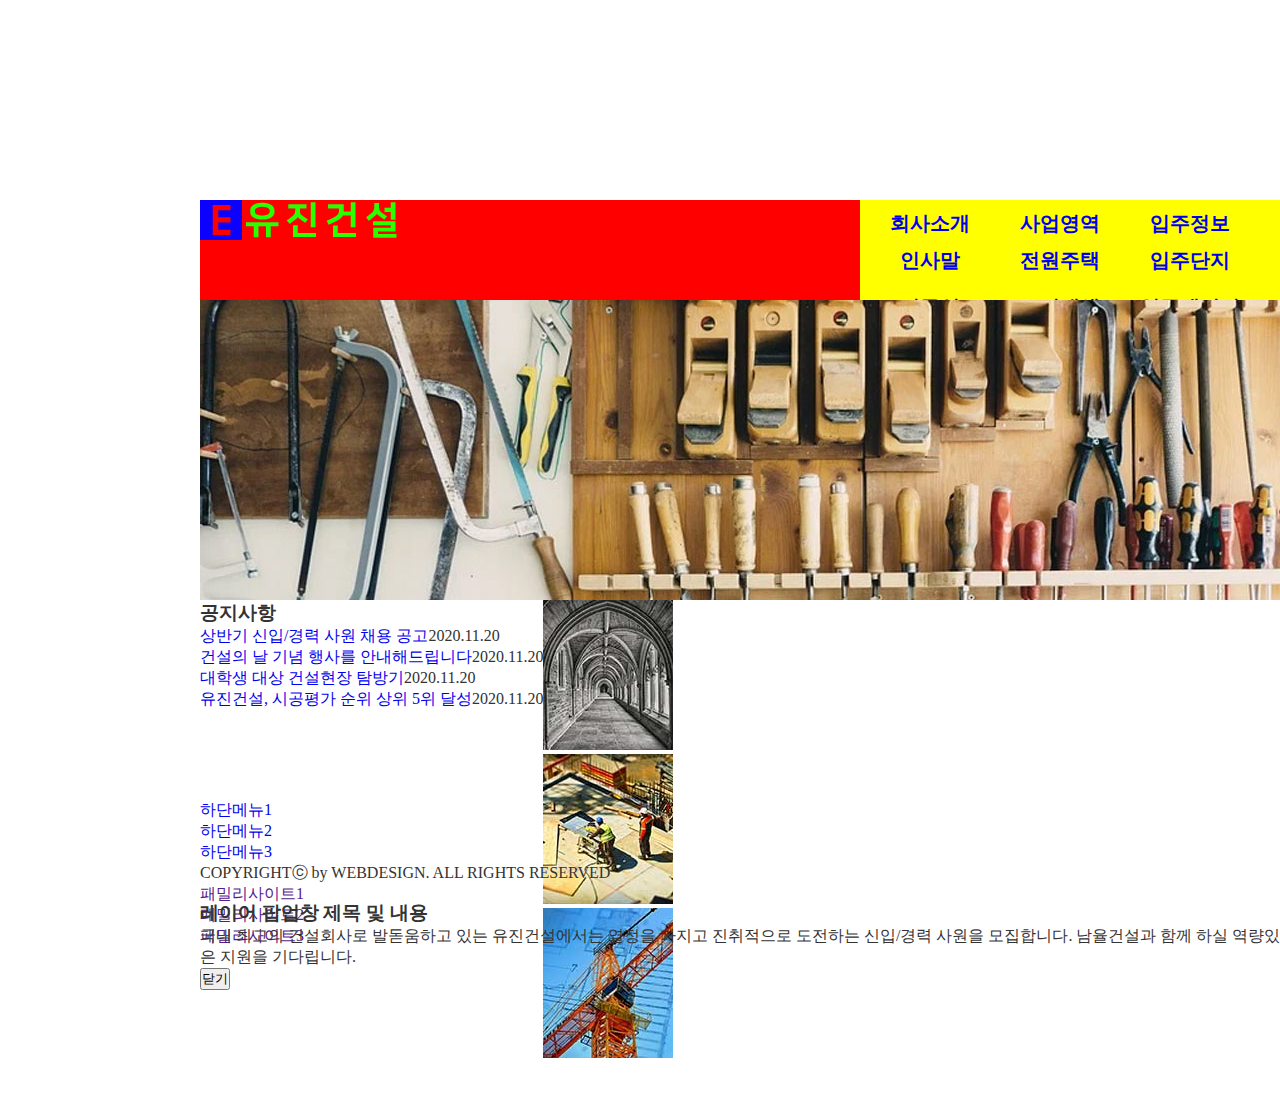
==== 0425 a-4/index.html @ 0687fcff "0425" ====
<!DOCTYPE html>
<html lang="ko">
<head>
    <meta charset="UTF-8">
    <meta name="viewport" content="width=device-width, initial-scale=1.0">
    <title>a-4 연습용</title>
    <link rel="stylesheet" href="main.css">
    <script src="./A-4_수험자제공파일/jQuery 오픈소스 파일/jquery-1.12.3.js"></script>    
</head>

<body>
    <div class="wrap">

        <div class="header">
            <div class="h_logo">
                <a href="#"><img src="./A-4_수험자제공파일/Header/logo.png" alt="로고임"></a>
            </div>
            <ui class="h_menu">
                <li>
                    <a href="#">회사소개</a>
                    <ul class="sub">
                        <li><a href="#">인사말</a></li>
                        <li><a href="#">조직구성도</a></li>
                        <li><a href="#">오시는길</a></li>
                    </ul>
                </li>
                <li>
                    <a href="#">사업영역</a>
                    <ul class="sub">
                        <li><a href="#">전원주택</a></li>
                        <li><a href="#">도시재생</a></li>
                        <li><a href="#">인테리어</a></li>
                    </ul>
                </li>
                <li>
                    <a href="#">입주정보</a>
                    <ul class="sub">
                        <li><a href="#">입주단지</a></li>
                        <li><a href="#">입주캘린더</a></li>
                        <li><a href="#"></a></li>
                    </ul>
                </li>
                <li>
                    <a href="#">고객센터</a>
                    <ul class="sub">
                        <li><a href="#">공지사항</a></li>
                        <li><a href="#">건축상담</a></li>
                        <li><a href="#">홍보자료실</a></li>
                    </ul>
                </li>
            </ui>          
            
        </div>
        
        <div class="slide">
            <div class="s_slides">
                <div class="s_slide">
                    <a href="#"><img src="./A-4_수험자제공파일/[Slide]/img1.jpg" alt=""></a>
                    <h2>모델하우스 VR 체험</h2>
                </div>
                <div class="s_slide">
                    <a href="#"><img src="./A-4_수험자제공파일/[Slide]/img2.jpg" alt=""></a>
                    <h2>건축과 인테리어</h2>
                </div>
                <div class="s_slide">
                    <a href="#"><img src="./A-4_수험자제공파일/[Slide]/img3.jpg" alt=""></a>
                    <h2>유진건설 인재 채용</h2>
                </div>
            </div>
        </div>
        
        <div class="contens">
            <div class="tab">
                <div class="c_title">
                    <h3>공지사항</h3>
                </div>
                <ul class="c_text">
                    <li>
                        <a href="#">상반기 신입/경력 사원 채용 공고</a><span>2020.11.20</span>
                    </li>
                    <li>
                        <a href="#">건설의 날 기념 행사를 안내해드립니다</a><span>2020.11.20</span>
                    </li>
                    <li>
                        <a href="#">대학생 대상 건설현장 탐방기</a><span>2020.11.20</span>
                    </li>
                    <li>
                        <a href="#">유진건설, 시공평가 순위 상위 5위 달성</a><span>2020.11.20</span>
                    </li>
                </ul>
            </div>
            <div class="gallery">
                <ul>
                    <li><img src="./A-4_수험자제공파일/Contents/gallery 이미지/icon1.jpg" alt="갤러리 이미지"></li>
                    <li><img src="./A-4_수험자제공파일/Contents/gallery 이미지/icon2.jpg" alt="갤러리 이미지"></li>
                    <li><img src="./A-4_수험자제공파일/Contents/gallery 이미지/icon3.jpg" alt="갤러리 이미지"></li>
                </ul>
            </div>
            <div class="direct">
                <a href="./A-4_수험자제공파일/Contents/바로가기 이미지/direct.jpg"></a>
            </div>
        </div>
        
        <div class="footer">
            <div class="f_con">
                <ul class="f_menu">
                    <li><a href="#">하단메뉴1</a></li>
                    <li><a href="#">하단메뉴2</a></li>
                    <li><a href="#">하단메뉴3</a></li>
                </ul>
                <div class="cp">
                    <p>COPYRIGHTⓒ by WEBDESIGN. ALL RIGHTS RESERVED</p>
                </div>
            </div>
            <ul class="site">
                <li><a href="">패밀리사이트1</a></li>
                <li><a href="">패밀리사이트2</a></li>
                <li><a href="">패밀리사이트3</a></li>
            </ul>
        </div>

        <div class="popup">
            <h3>레이어 팝업창 제목 및 내용</h3>
            <p>국내 최고의 건설회사로 발돋움하고 있는 유진건설에서는 
                열정을 가지고 진취적으로 도전하는 신입/경력 사원을 모집합니다.
                남율건설과 함께 하실 역량있는 인재들의 많은 지원을 기다립니다.</p>
            <button>닫기</button>    
        </div>
        
    </div>
</body>
</html>
---- 0425 a-4/main.css ----
* {
    padding: 0;
    margin: 0;
    box-sizing: border-box;
}


ul {
    list-style: none;
}

a {
    text-decoration: none;
}


body {
    color: #333;
    background-color: #fff;
    margin: 0 auto;
    padding: 100px;
}


.wrap {
    width: 1400px;
    height: 900px;
    padding: 100px;
}

.header {
    width: 100%;
    height: 100px;
    display: flex;
    justify-content: space-between;
    background-color: red;
}


.h_logo img {
    align-items: center;
}


.h_menu {
    display: flex;
    text-align: center;
    list-style: none;
    font-size: 20px;
    background-color: yellow;
}

.h_menu li {
    padding: 10px;
}


.h_menu a {
    font-weight: bold;
}


.slide {
    width: 100%;
    height: 300px;
    overflow: hidden;
}


.contens {
    width: 100%;
    height: 200px;
    display: flex;
}

.gallery {
    display: flex;
}



.footer {
    width: 100%;
    height: 100px;
}
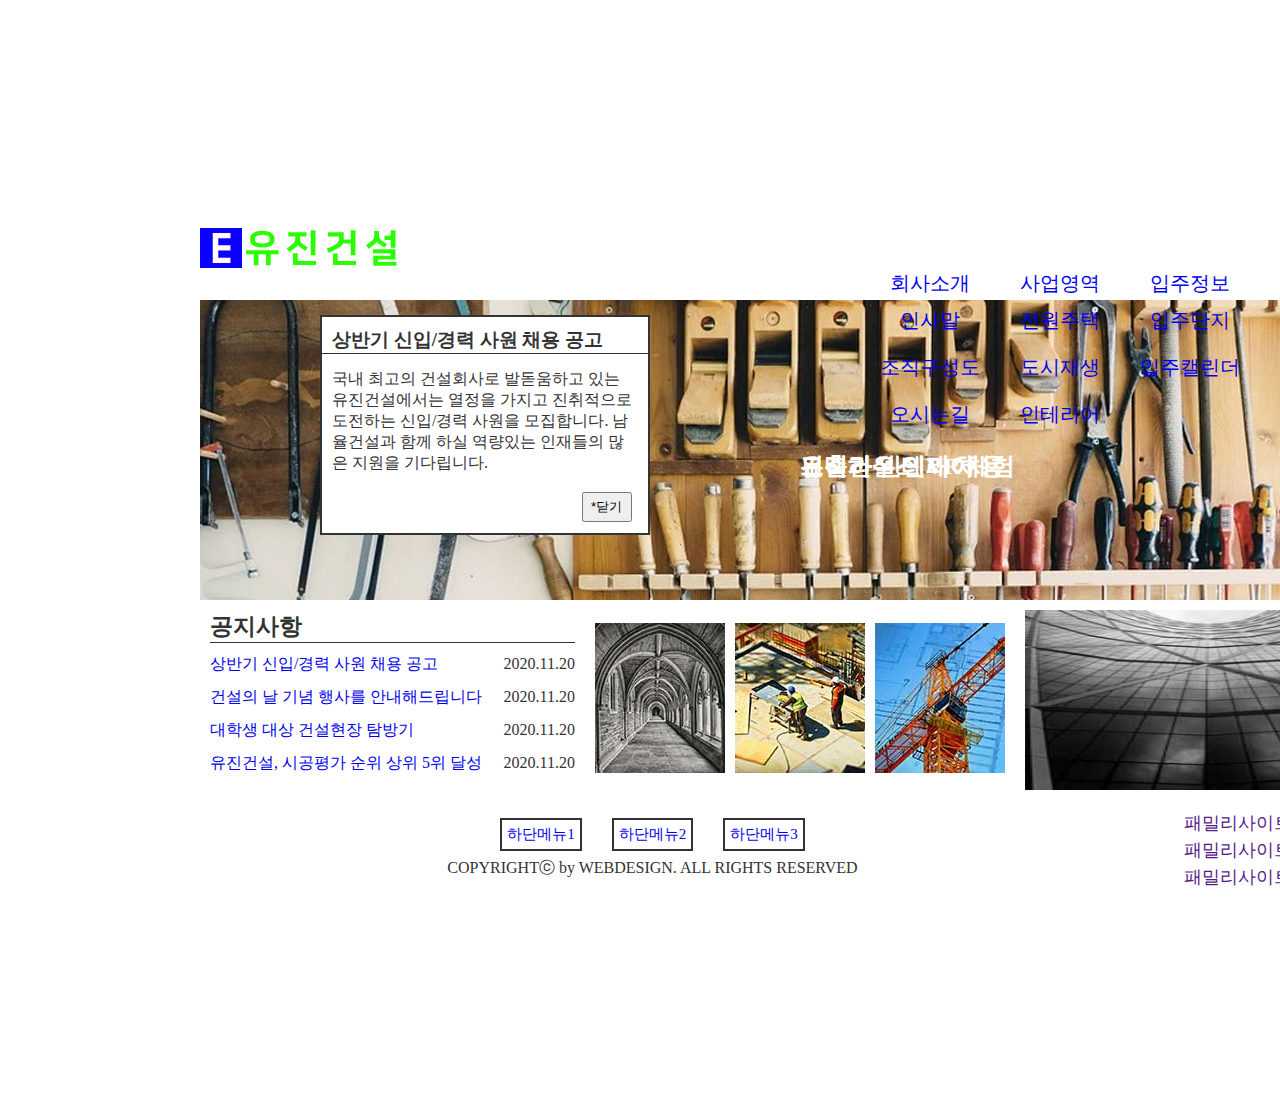
==== commit 7cfaac3e: "0430" ====
--- a/0425 a-4/index.html
+++ b/0425 a-4/index.html
@@ -15,7 +15,7 @@
             <div class="h_logo">
                 <a href="#"><img src="./A-4_수험자제공파일/Header/logo.png" alt="로고임"></a>
             </div>
-            <ui class="h_menu">
+            <ul class="h_menu">
                 <li>
                     <a href="#">회사소개</a>
                     <ul class="sub">
@@ -48,7 +48,7 @@
                         <li><a href="#">홍보자료실</a></li>
                     </ul>
                 </li>
-            </ui>          
+            </ul>          
             
         </div>
         
@@ -71,11 +71,11 @@
         
         <div class="contens">
             <div class="tab">
-                <div class="c_title">
+                <div class="t_title">
                     <h3>공지사항</h3>
                 </div>
-                <ul class="c_text">
-                    <li>
+                <ul class="t_contents">
+                    <li class="t_c_f">
                         <a href="#">상반기 신입/경력 사원 채용 공고</a><span>2020.11.20</span>
                     </li>
                     <li>
@@ -89,15 +89,13 @@
                     </li>
                 </ul>
             </div>
-            <div class="gallery">
-                <ul>
-                    <li><img src="./A-4_수험자제공파일/Contents/gallery 이미지/icon1.jpg" alt="갤러리 이미지"></li>
-                    <li><img src="./A-4_수험자제공파일/Contents/gallery 이미지/icon2.jpg" alt="갤러리 이미지"></li>
-                    <li><img src="./A-4_수험자제공파일/Contents/gallery 이미지/icon3.jpg" alt="갤러리 이미지"></li>
-                </ul>
-            </div>
+            <ul class="gallery">                
+                <li><img src="./A-4_수험자제공파일/Contents/gallery 이미지/icon1.jpg" alt="갤러리 이미지"></li>
+                <li><img src="./A-4_수험자제공파일/Contents/gallery 이미지/icon2.jpg" alt="갤러리 이미지"></li>
+                <li><img src="./A-4_수험자제공파일/Contents/gallery 이미지/icon3.jpg" alt="갤러리 이미지"></li>
+            </ul>
             <div class="direct">
-                <a href="./A-4_수험자제공파일/Contents/바로가기 이미지/direct.jpg"></a>
+                <a href="#"><img src="./A-4_수험자제공파일/Contents/바로가기 이미지/direct.jpg" alt="바로가기 이미지"></a>
             </div>
         </div>
         
@@ -112,21 +110,48 @@
                     <p>COPYRIGHTⓒ by WEBDESIGN. ALL RIGHTS RESERVED</p>
                 </div>
             </div>
-            <ul class="site">
-                <li><a href="">패밀리사이트1</a></li>
-                <li><a href="">패밀리사이트2</a></li>
-                <li><a href="">패밀리사이트3</a></li>
-            </ul>
+               <ul class="site">
+                   <li><a href="">패밀리사이트1</a></li>
+                   <li><a href="">패밀리사이트2</a></li>
+                   <li><a href="">패밀리사이트3</a></li>
+               </ul>
         </div>
 
         <div class="popup">
-            <h3>레이어 팝업창 제목 및 내용</h3>
+            <div class="p_t">
+                <h3 class="p_tt">상반기 신입/경력 사원 채용 공고</h3>
+            </div>
             <p>국내 최고의 건설회사로 발돋움하고 있는 유진건설에서는 
                 열정을 가지고 진취적으로 도전하는 신입/경력 사원을 모집합니다.
                 남율건설과 함께 하실 역량있는 인재들의 많은 지원을 기다립니다.</p>
-            <button>닫기</button>    
+            <button>*닫기</button>    
         </div>
         
     </div>
 </body>
+
+
+<script>
+    $(function(){
+
+        $(".t_c_f").click(function(){
+            $(".popup").show()
+        })
+
+        $(".popup button").click(function(){
+            $(".popup").hide()
+        })
+
+
+
+
+
+
+
+
+    })
+</script>
+
+
+
 </html>--- a/0425 a-4/main.css
+++ b/0425 a-4/main.css
@@ -33,53 +33,192 @@
     height: 100px;
     display: flex;
     justify-content: space-between;
-    background-color: red;
-}
-
-
-.h_logo img {
-    align-items: center;
-}
-
+    align-items: center;
+    position: relative;
+}
 
 .h_menu {
     display: flex;
     text-align: center;
     list-style: none;
     font-size: 20px;
-    background-color: yellow;
-}
+    position: absolute;
+    top: 60px;
+    right: 0;
+    z-index: 1;
+}
+
 
 .h_menu li {
     padding: 10px;
 }
 
-
 .h_menu a {
-    font-weight: bold;
-}
+    width: 100%;
+    height: 100%;
+}
+
+.h_menu .sub {}
+
+
+.h_menu .sub:hover {}
+
 
 
 .slide {
-    width: 100%;
     height: 300px;
     overflow: hidden;
-}
+    position: relative;
+}
+
+.slide img {
+    width: 100%;
+}
+
+.s_slide h2 {
+    position: absolute;
+    top: 50%;
+    left: 50%;
+    color: #fff;
+}
+
 
 
 .contens {
     width: 100%;
     height: 200px;
     display: flex;
-}
+    padding: 10px 10px;
+}
+
+
+.tab {
+    flex: 1;
+}
+
+.t_title {
+    font-size: 20px;
+    border-bottom: 1px solid #333;
+    /* background-color: bisque;
+    width: 30%; */
+}
+
+
+
+.t_contents li {
+    display: flex;
+    justify-content: space-between;
+    line-height: 25px;
+    padding-top: 8px;
+}
+
+
 
 .gallery {
-    display: flex;
-}
-
-
+    flex: 1;
+    display: flex;
+    align-items: center;
+    gap: 10px;
+    padding: 20px;
+}
+
+.direct {
+    flex: 1;
+}
+
+.direct img {
+    width: 100%;
+    height: 100%;
+}
 
 .footer {
     width: 100%;
     height: 100px;
-}+    display: flex;
+    justify-content: space-between;
+    padding: 10px;
+}
+
+.f_con {
+    width: 75%;
+}
+
+
+
+.f_menu {
+    display: flex;
+    justify-content: center;
+    height: 60%;
+    align-items: center;
+    gap: 30px;
+}
+
+.f_menu li {
+    border: 2px solid #333;
+    font-size: 15px;
+    padding: 5px;
+}
+
+
+.cp {
+    text-align: center;
+}
+
+
+
+.site {
+    width: 25%;
+}
+
+
+.site li {
+    text-align: center;
+    font-size: 18px;
+    line-height: 27px;
+}
+
+
+
+
+
+
+
+.popup {
+    width: 330px;
+    height: 220px;
+    background-color: #fff;
+    color: #333;
+    border: 2px solid #333;
+    padding: 10px;
+    align-items: center;
+    display: block;
+    position: absolute;
+    top: 35%;
+    left: 25%;
+}
+
+.popup .p_tt {
+    border-bottom: 1px solid #333;
+    margin: 0 -10px;
+}
+
+
+.popup h3 {
+    font-weight: bold;
+    padding-left: 10px;
+}
+
+
+.popup p {
+    margin: 15px auto;
+}
+
+
+.popup button {
+    width: 50px;
+    height: 30px;
+    position: absolute;
+    bottom: 5%;
+    right: 5%;
+}
+
